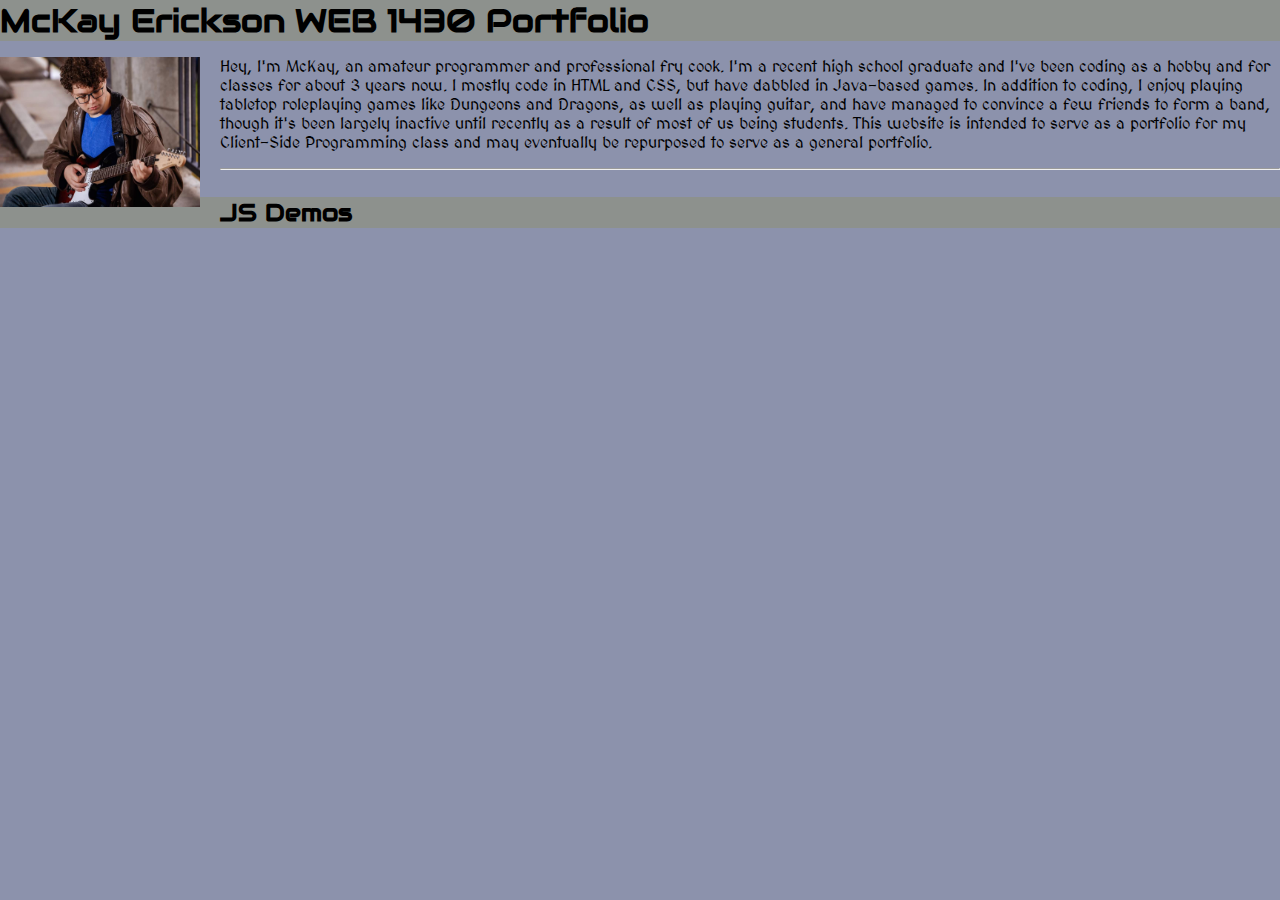
==== index.html @ da983107 "moved files over from WEB 1430" ====
<!DOCTYPE html>
<html lang = "en">
	<head>
		<meta charset = "UTF-8">
		<title>McKay Erickson Portfolio</title>
		<link rel = "stylesheet" href = "main.css">
		<link rel="preconnect" href="https://fonts.googleapis.com">
		<link rel="preconnect" href="https://fonts.gstatic.com" crossorigin>
		<link href="https://fonts.googleapis.com/css2?family=Audiowide&family=MedievalSharp&display=swap" rel="stylesheet">
	</head>
	<body>
		<h1>McKay Erickson WEB 1430 Portfolio</h1>
		<div>
		<img src = "guitar_pic.jpg">
		<p>Hey, I'm McKay, an amateur programmer and professional fry cook. I'm a recent high school graduate and I've been 
		coding as a hobby and for classes for about 3 years now. I mostly code in HTML and CSS, but have dabbled in Java-based games.
		In addition to coding, I enjoy playing tabletop roleplaying games like Dungeons and Dragons, as well as playing guitar,
		and have managed to convince a few friends to form a band, though it's been largely inactive until recently as a result of most of us being students.
		This website is intended to serve as a portfolio for my Client-Side Programming class and may eventually be repurposed to serve as a general portfolio.
		</p>
		<hr>
		</div>
		<br>
		<h2>JS Demos</h2>
	</body>
</html>
---- main.css ----
body{
	background-color: #8C92AC;
	margin: 0px 0px 0px 0px;
	font-family: "MedievalSharp", serif;
}
img{
	width:200px;
	height:150px;
	float:left;
	margin: 0px 20px 10px 0px;
}
h1, h2{
	background-color: #8D918D;
	margin: 0px 0px 0px 0px;
	font-family: "Audiowide", serif;
}
.audiowide-regular {
  font-family: "Audiowide", serif;
  font-weight: 400;
  font-style: normal;
}
.medievalsharp-regular {
  font-family: "MedievalSharp", serif;
  font-weight: 400;
  font-style: normal;
}
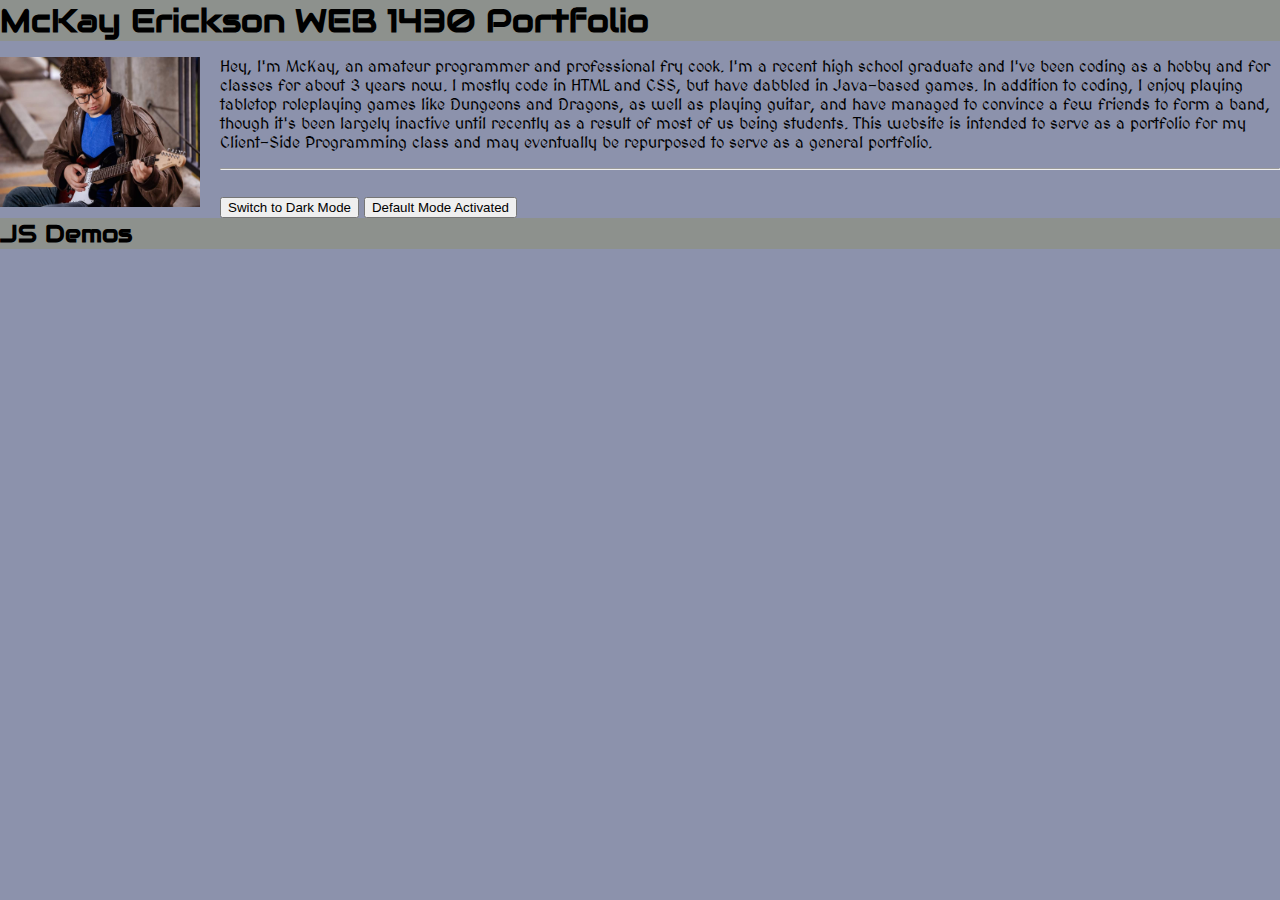
==== commit 234c5e6d: "added dark mode" ====
--- a/index.html
+++ b/index.html
@@ -3,15 +3,16 @@
 	<head>
 		<meta charset = "UTF-8">
 		<title>McKay Erickson Portfolio</title>
-		<link rel = "stylesheet" href = "main.css">
+		<link rel = "stylesheet" href = "styles/main.css">
 		<link rel="preconnect" href="https://fonts.googleapis.com">
 		<link rel="preconnect" href="https://fonts.gstatic.com" crossorigin>
 		<link href="https://fonts.googleapis.com/css2?family=Audiowide&family=MedievalSharp&display=swap" rel="stylesheet">
+		<script src="scripts/main.js"></script>
 	</head>
 	<body>
 		<h1>McKay Erickson WEB 1430 Portfolio</h1>
 		<div>
-		<img src = "guitar_pic.jpg">
+		<img src = "images/guitar_pic.jpg">
 		<p>Hey, I'm McKay, an amateur programmer and professional fry cook. I'm a recent high school graduate and I've been 
 		coding as a hobby and for classes for about 3 years now. I mostly code in HTML and CSS, but have dabbled in Java-based games.
 		In addition to coding, I enjoy playing tabletop roleplaying games like Dungeons and Dragons, as well as playing guitar,
@@ -21,6 +22,8 @@
 		<hr>
 		</div>
 		<br>
+		<button onclick="darkMode()" id="darkButton">Switch to Dark Mode</button>
+		<button onclick="defaultMode()" id="defaultButton">Default Mode Activated</button>
 		<h2>JS Demos</h2>
 	</body>
 </html>--- a/styles/main.css
+++ b/styles/main.css
@@ -0,0 +1,36 @@
+.body{
+	background-color: #8C92AC;
+	margin: 0px 0px 0px 0px;
+	font-family: "MedievalSharp", serif;
+	color:#000;
+}
+body{
+	background-color: #8C92AC;
+	margin: 0px 0px 0px 0px;
+	font-family: "MedievalSharp", serif;
+}
+img{
+	width:200px;
+	height:150px;
+	float:left;
+	margin: 0px 20px 10px 0px;
+}
+h1, h2{
+	background-color: #8D918D;
+	margin: 0px 0px 0px 0px;
+	font-family: "Audiowide", serif;
+}
+.audiowide-regular {
+  font-family: "Audiowide", serif;
+  font-weight: 400;
+  font-style: normal;
+}
+.medievalsharp-regular {
+  font-family: "MedievalSharp", serif;
+  font-weight: 400;
+  font-style: normal;
+}
+.darkMode{
+	background-color:#000;
+	color:#FFF;
+}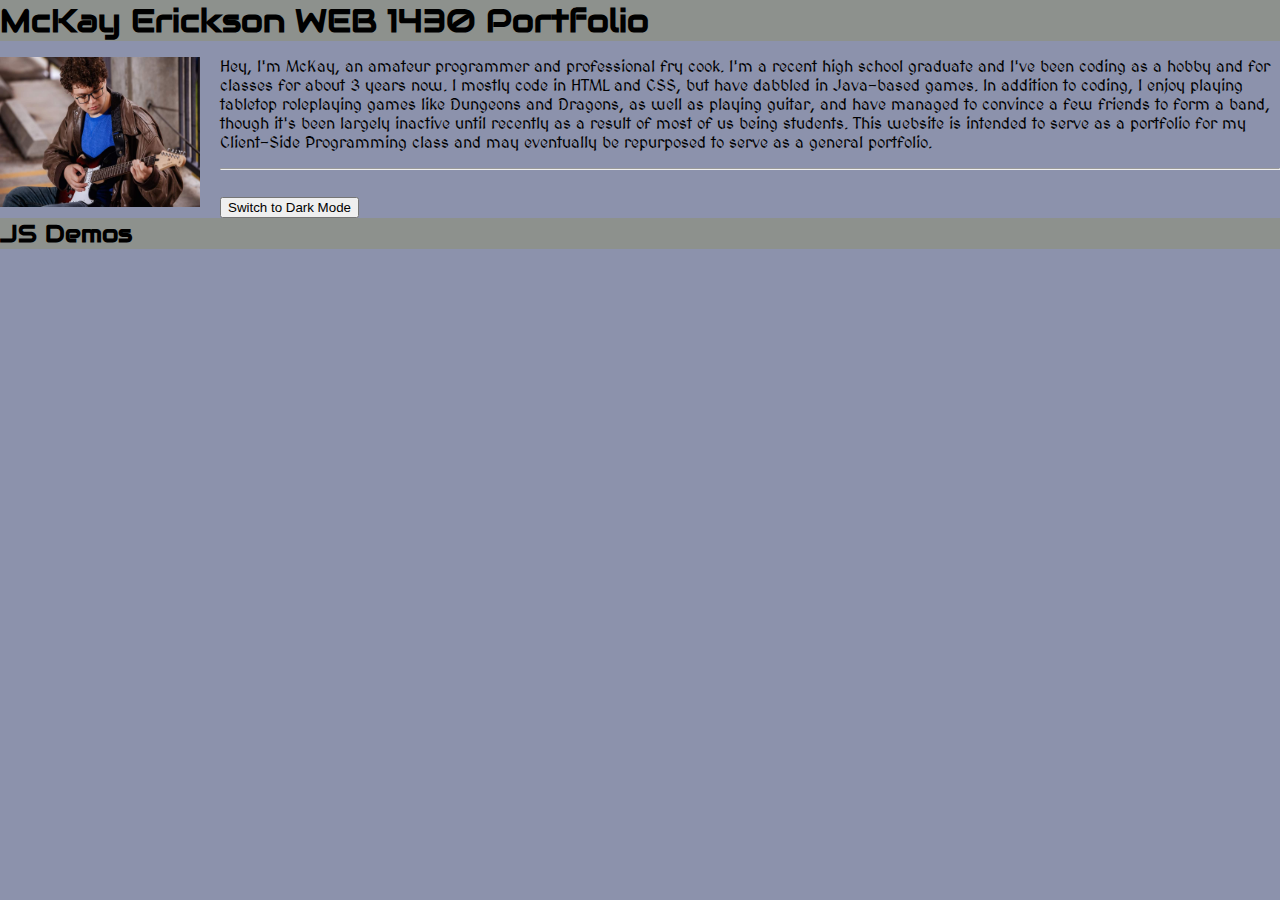
==== commit b5356da9: "fixed dark mode" ====
--- a/index.html
+++ b/index.html
@@ -22,8 +22,7 @@
 		<hr>
 		</div>
 		<br>
-		<button onclick="darkMode()" id="darkButton">Switch to Dark Mode</button>
-		<button onclick="defaultMode()" id="defaultButton">Default Mode Activated</button>
+		<button id="darkButton">Switch to Dark Mode</button>
 		<h2>JS Demos</h2>
 	</body>
 </html>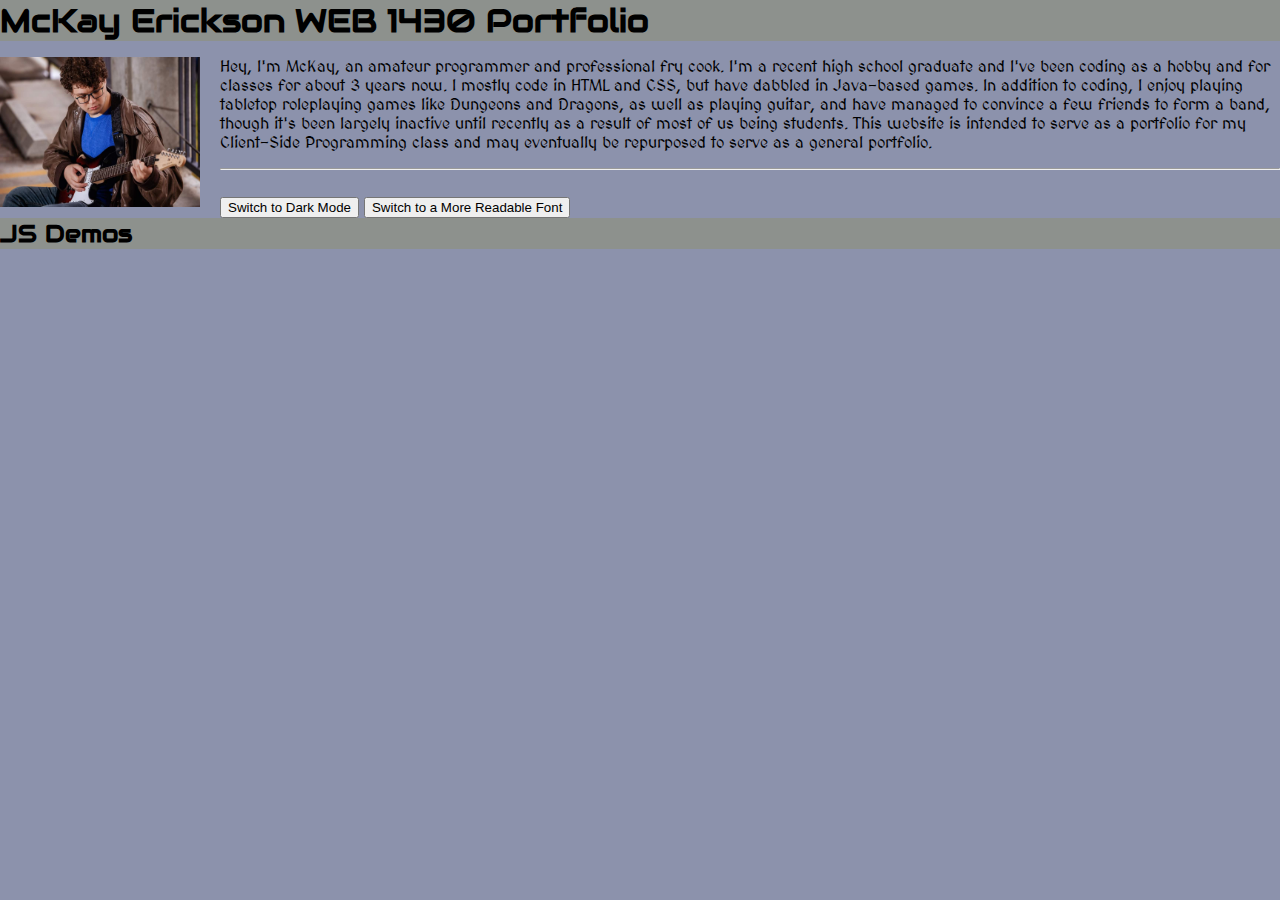
==== commit 3a35da3f: "did a lot" ====
--- a/index.html
+++ b/index.html
@@ -22,7 +22,8 @@
 		<hr>
 		</div>
 		<br>
-		<button id="darkButton">Switch to Dark Mode</button>
+		<button id="themeButton">Switch to Dark Mode</button>
+		<button id="fontButton">Switch to a More Readable Font</button>
 		<h2>JS Demos</h2>
 	</body>
 </html>--- a/styles/main.css
+++ b/styles/main.css
@@ -33,4 +33,7 @@
 .darkMode{
 	background-color:#000;
 	color:#FFF;
+}
+.accessibleMode{
+	font-family:Helvetica, sans-serif;
 }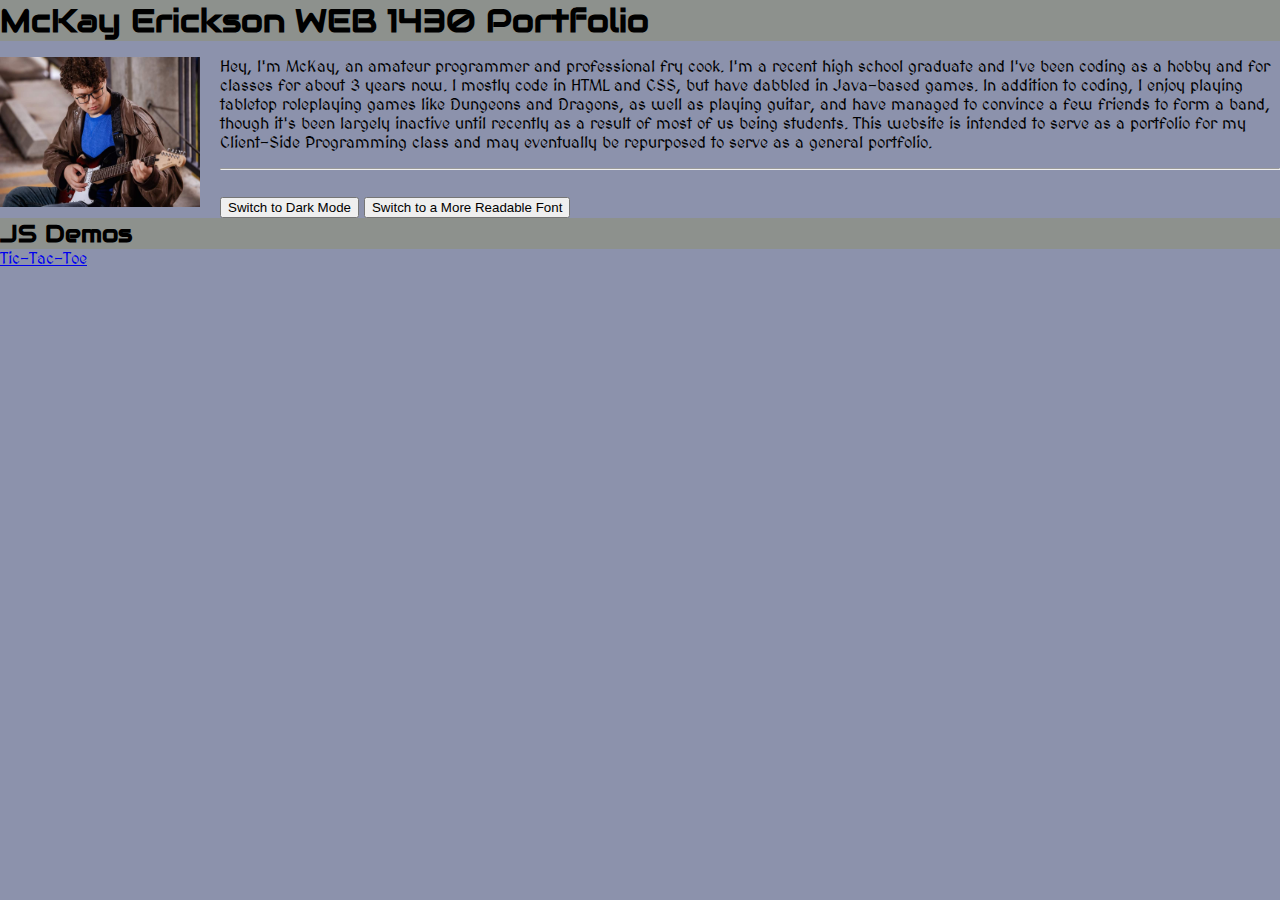
==== commit 5d25f920: "did tic tac toe project for 1430" ====
--- a/index.html
+++ b/index.html
@@ -9,7 +9,7 @@
 		<link href="https://fonts.googleapis.com/css2?family=Audiowide&family=MedievalSharp&display=swap" rel="stylesheet">
 		<script src="scripts/main.js"></script>
 	</head>
-	<body>
+	<body id="body">
 		<h1>McKay Erickson WEB 1430 Portfolio</h1>
 		<div>
 		<img src = "images/guitar_pic.jpg">
@@ -22,8 +22,9 @@
 		<hr>
 		</div>
 		<br>
-		<button id="themeButton">Switch to Dark Mode</button>
-		<button id="fontButton">Switch to a More Readable Font</button>
+		<button id="themeButton" onclick="themeSwitch()">Switch to Dark Mode</button>
+		<button id="fontButton" onclick="fontSwitch()">Switch to a More Readable Font</button>
 		<h2>JS Demos</h2>
+		<a href="demos/ticTacToe.html">Tic-Tac-Toe</a>
 	</body>
 </html>--- a/styles/main.css
+++ b/styles/main.css
@@ -8,6 +8,7 @@
 	background-color: #8C92AC;
 	margin: 0px 0px 0px 0px;
 	font-family: "MedievalSharp", serif;
+	color:#000;
 }
 img{
 	width:200px;
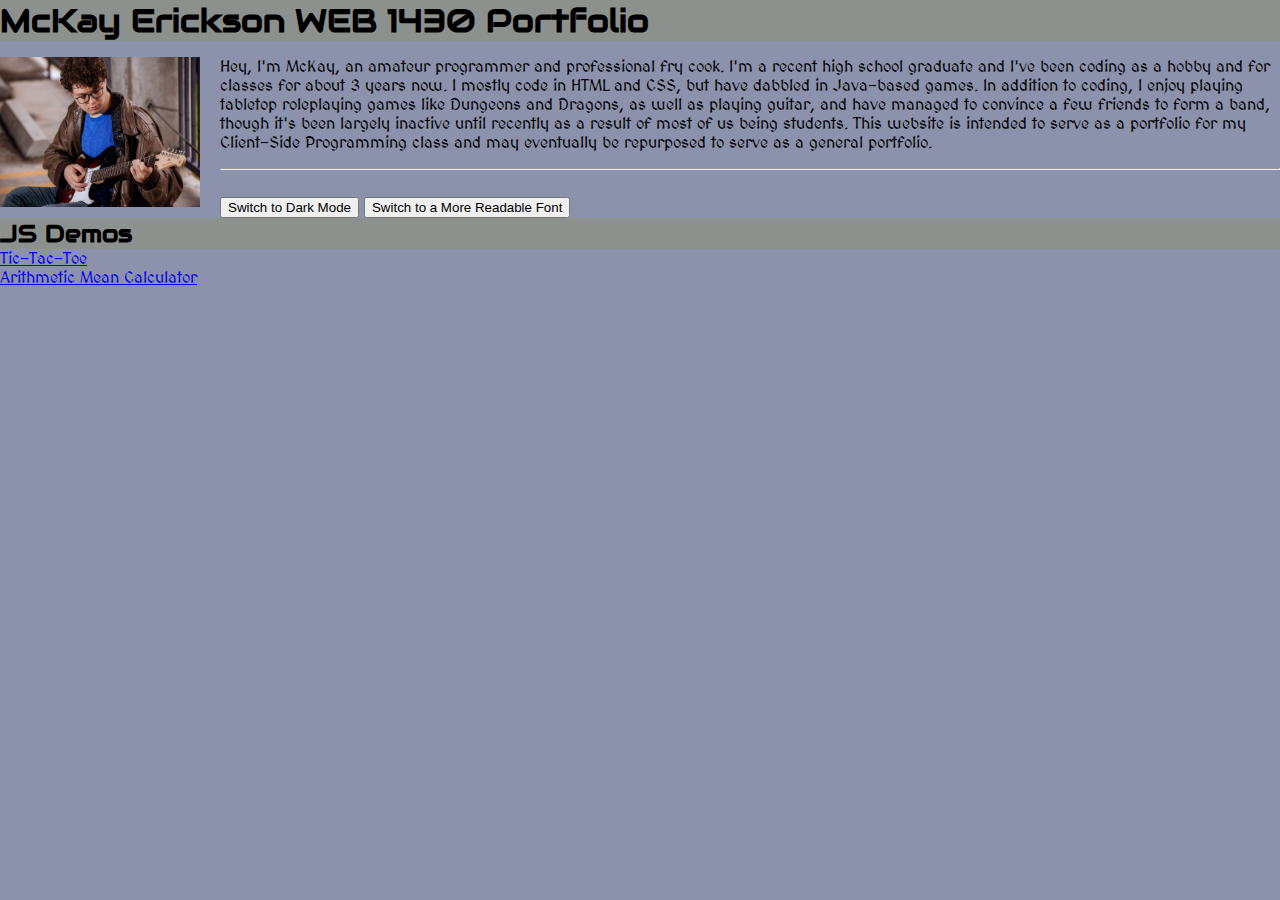
==== commit 524d9455: "did arithmetic mean calculator lab" ====
--- a/index.html
+++ b/index.html
@@ -26,5 +26,7 @@
 		<button id="fontButton" onclick="fontSwitch()">Switch to a More Readable Font</button>
 		<h2>JS Demos</h2>
 		<a href="demos/ticTacToe.html">Tic-Tac-Toe</a>
+		<br>
+		<a href="demos/arithmeticMeanCalc.html">Arithmetic Mean Calculator</a>
 	</body>
 </html>